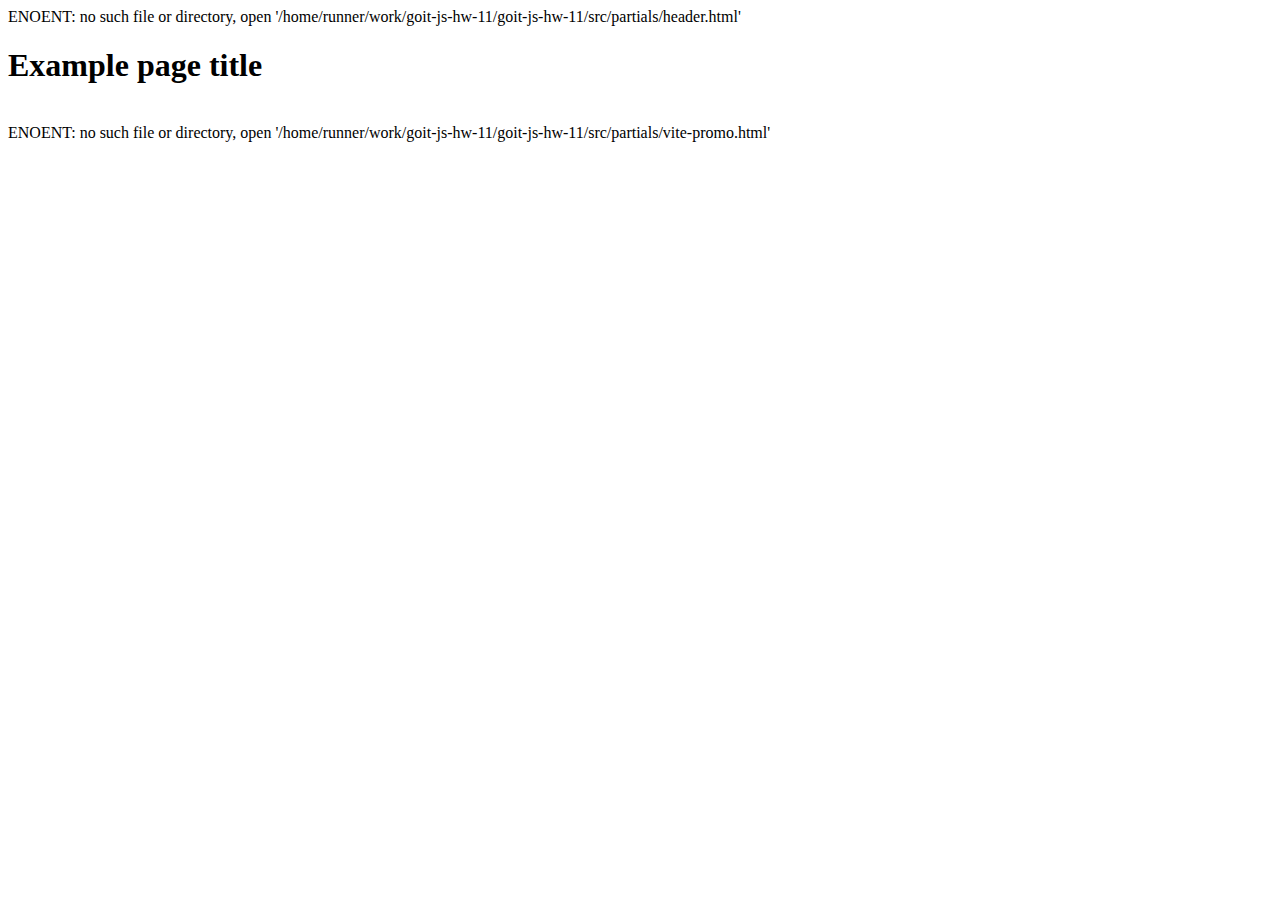
==== index.html @ 4194c78c "Deploying to gh-pages from @ dagon983/goit-js-hw-11@61d4a611f75f40068a666413c7b2158ef5f9a247 🚀" ====
<!DOCTYPE html>
<html lang="en">
  <head>
    <meta charset="UTF-8" />
    <link rel="icon" type="image/svg+xml" href="/favicon.svg" />
    <meta name="viewport" content="width=device-width, initial-scale=1.0" />
    <title>Vanilla App Template</title>
    
    <script type="module" crossorigin src="/vanilla-app-template/commonHelpers.js"></script>
    <link rel="stylesheet" href="/vanilla-app-template/assets/index-10c40100.css">
  </head>
  <body>
    ENOENT: no such file or directory, open '/home/runner/work/goit-js-hw-11/goit-js-hw-11/src/partials/header.html'

    <section>
      <h1>Example page title</h1>
      <!-- Path to images as from index.html file -->
      <img src="/vanilla-app-template/assets/javascript-8dac5379.svg" alt="" />
    </section>

    <!-- Loads the specified .html file -->
    ENOENT: no such file or directory, open '/home/runner/work/goit-js-hw-11/goit-js-hw-11/src/partials/vite-promo.html'

    
  </body>
</html>
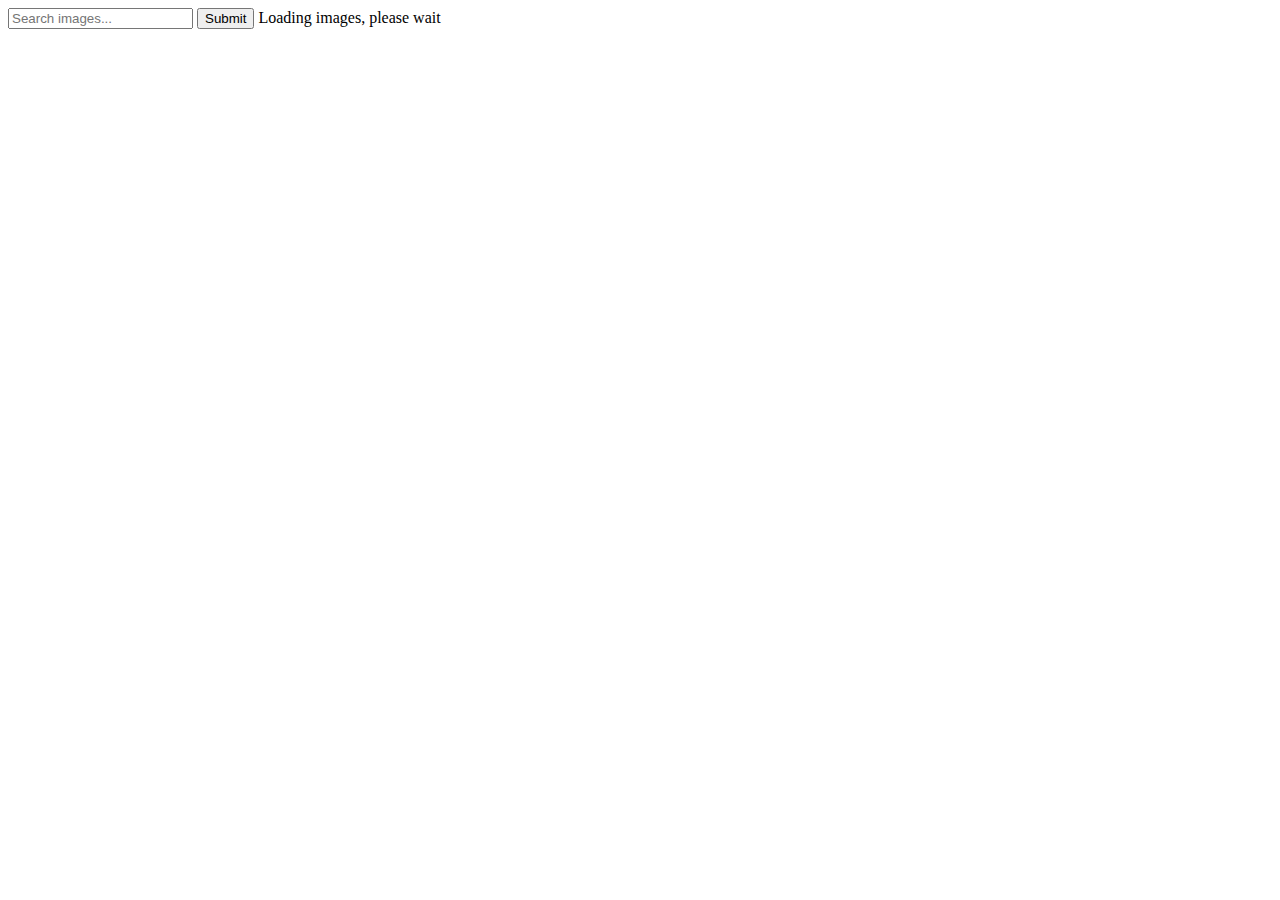
==== commit d378da25: "Deploying to gh-pages from @ dagon983/goit-js-hw-11@c41c0f0ffbf7e2dcfd2187ba069fb7a482f41da5 🚀" ====
--- a/index.html
+++ b/index.html
@@ -6,21 +6,26 @@
     <meta name="viewport" content="width=device-width, initial-scale=1.0" />
     <title>Vanilla App Template</title>
     
-    <script type="module" crossorigin src="/vanilla-app-template/commonHelpers.js"></script>
-    <link rel="stylesheet" href="/vanilla-app-template/assets/index-10c40100.css">
+    <script type="module" crossorigin src="/goit-js-hw-11/commonHelpers.js"></script>
+    <link rel="modulepreload" crossorigin href="/goit-js-hw-11/assets/vendor-8c59ed88.js">
+    <link rel="stylesheet" href="/goit-js-hw-11/assets/vendor-1cd1f9d9.css">
+    <link rel="stylesheet" href="/goit-js-hw-11/assets/index-1256112d.css">
   </head>
   <body>
-    ENOENT: no such file or directory, open '/home/runner/work/goit-js-hw-11/goit-js-hw-11/src/partials/header.html'
-
     <section>
-      <h1>Example page title</h1>
-      <!-- Path to images as from index.html file -->
-      <img src="/vanilla-app-template/assets/javascript-8dac5379.svg" alt="" />
+      <form class="form">
+        <label for="inputText"></label>
+        <input
+          type="text"
+          id="inputText"
+          name="inputText"
+          placeholder="Search images..."
+        />
+        <button type="submit" class="button">Submit</button>
+        <span class="loader">Loading images, please wait</span>
+      </form>
+      <ul class="gallery"></ul>
     </section>
-
-    <!-- Loads the specified .html file -->
-    ENOENT: no such file or directory, open '/home/runner/work/goit-js-hw-11/goit-js-hw-11/src/partials/vite-promo.html'
-
     
   </body>
 </html>
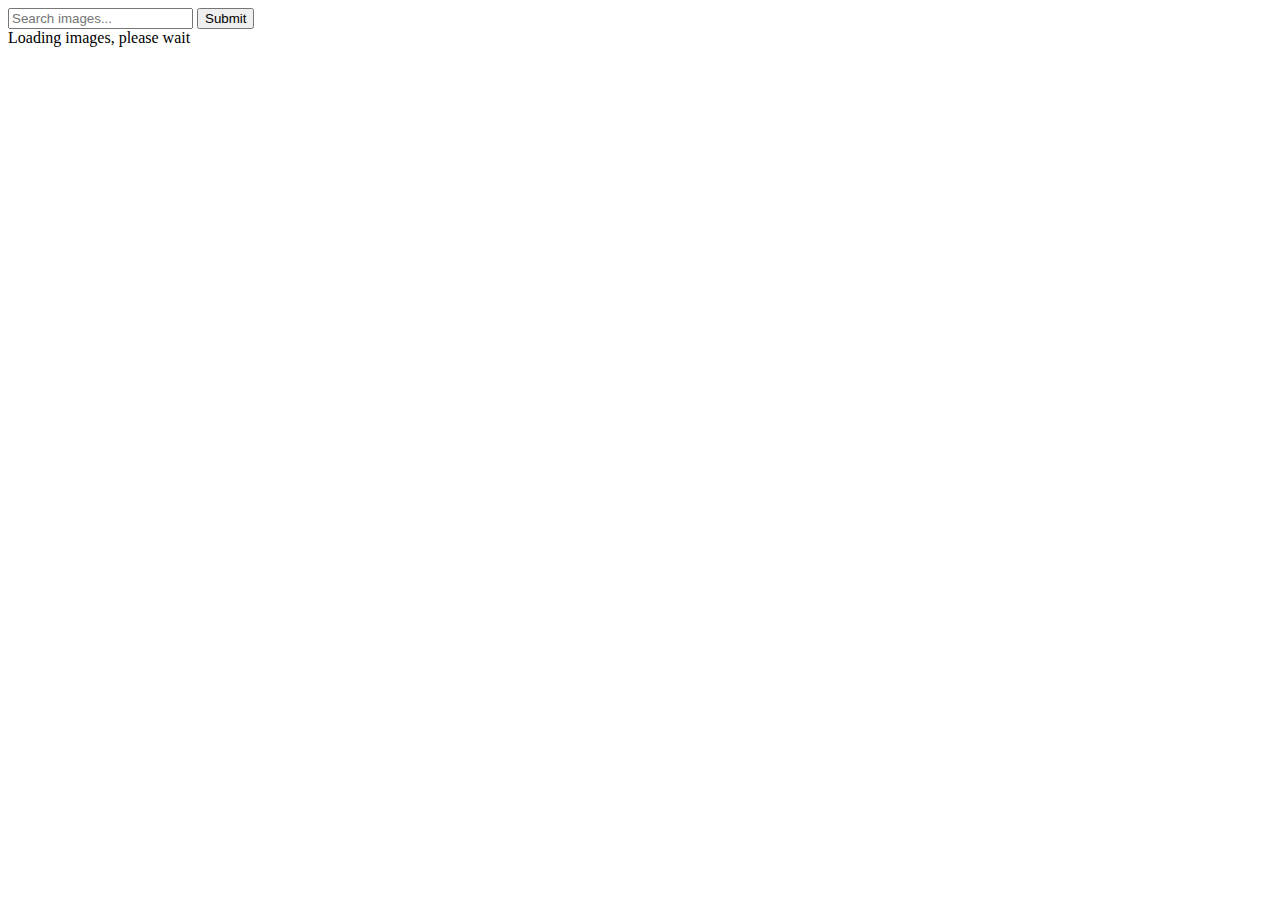
==== commit b46200c8: "Deploying to gh-pages from @ dagon983/goit-js-hw-11@c187b2bda99458ae524bcd5db08fe96f743e92b5 🚀" ====
--- a/index.html
+++ b/index.html
@@ -22,8 +22,8 @@
           placeholder="Search images..."
         />
         <button type="submit" class="button">Submit</button>
-        <span class="loader">Loading images, please wait</span>
       </form>
+      <span class="loader">Loading images, please wait</span>
       <ul class="gallery"></ul>
     </section>
     
